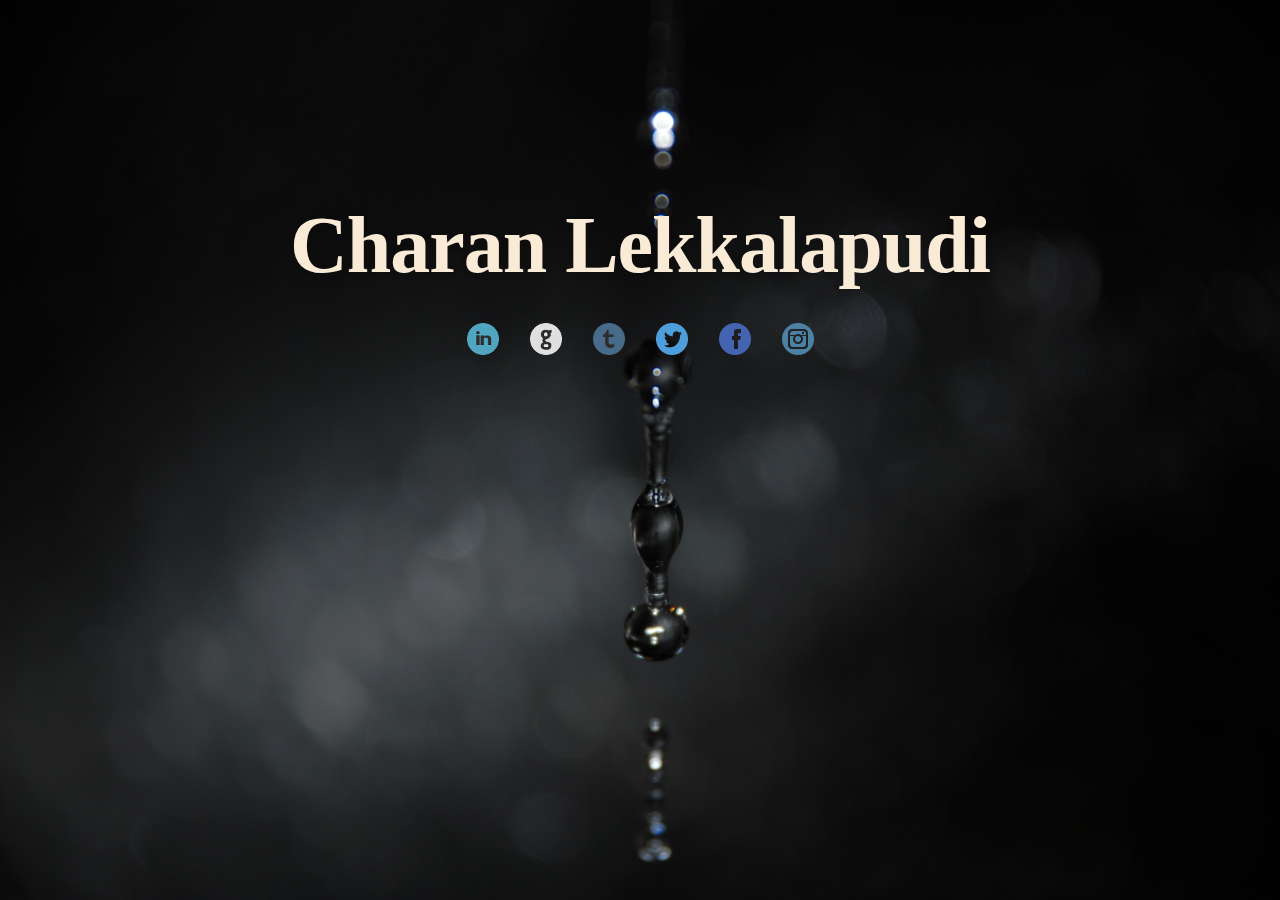
==== index.html @ 4970273f "Update the blog address" ====
<html>
    <head>
        <link href="styles/styles.css" type="text/css" rel="stylesheet" />
    </head>
    <body>
        <div id="name">
            <div>
                Charan Lekkalapudi
            </div>
            <div id="icons">

                <span>
                    <a href="https://www.linkedin.com/in/charanlekkalapudi">
                        <img src="images/linkedin.png" />
                    </a>
                </span>
                <span>
                    <a href="https://www.github.com/trolling42">
                        <img src="images/github.png" />
                    </a>
                </span>

                <span>
                    <a href="http://blog.trolling42.me">
                        <img src="images/tumblr.png" />
                    </a>
                </span>
                <span>
                    <a href="https://www.twitter.com/trolling42">
                        <img src="images/twitter.png" />
                    </a>
                </span>
                <span>
                    <a href="https://www.facebook.com/charanlekkalapudi">
                        <img src="images/facebook.png" />
                    </a>
                </span>
                <span>
                    <a href="https://instagram.com/charanlekkalapudi">
                        <img src="images/instagram.png" />
                    </a>
                </span>
            </div>
        </div>
    </body>
</html>
---- styles/styles.css ----
body {
  background: url(../images/drop.jpg) no-repeat center center fixed;
  -webkit-background-size: cover;
  -moz-background-size: cover;
  -o-background-size: cover;
  background-size: cover;
}

#name {
    font-family: "Open Sans" sans-serif;
    text-align: center;
    font-size: 5rem;
    font-weight: 700;
    margin-top: 200px;
    color: antiquewhite;
    text-shadow: 0 1px 6px rgba(0,0,0,.1);
    letter-spacing: -1px;
}

span {
    margin: 10px;
    font-size: 3rem;
}

a {
    color: transparent;
}

a:visited {
    color: inherit;
}

#icons {
    margin-top: 20px;
    font-size: 4rem;
}
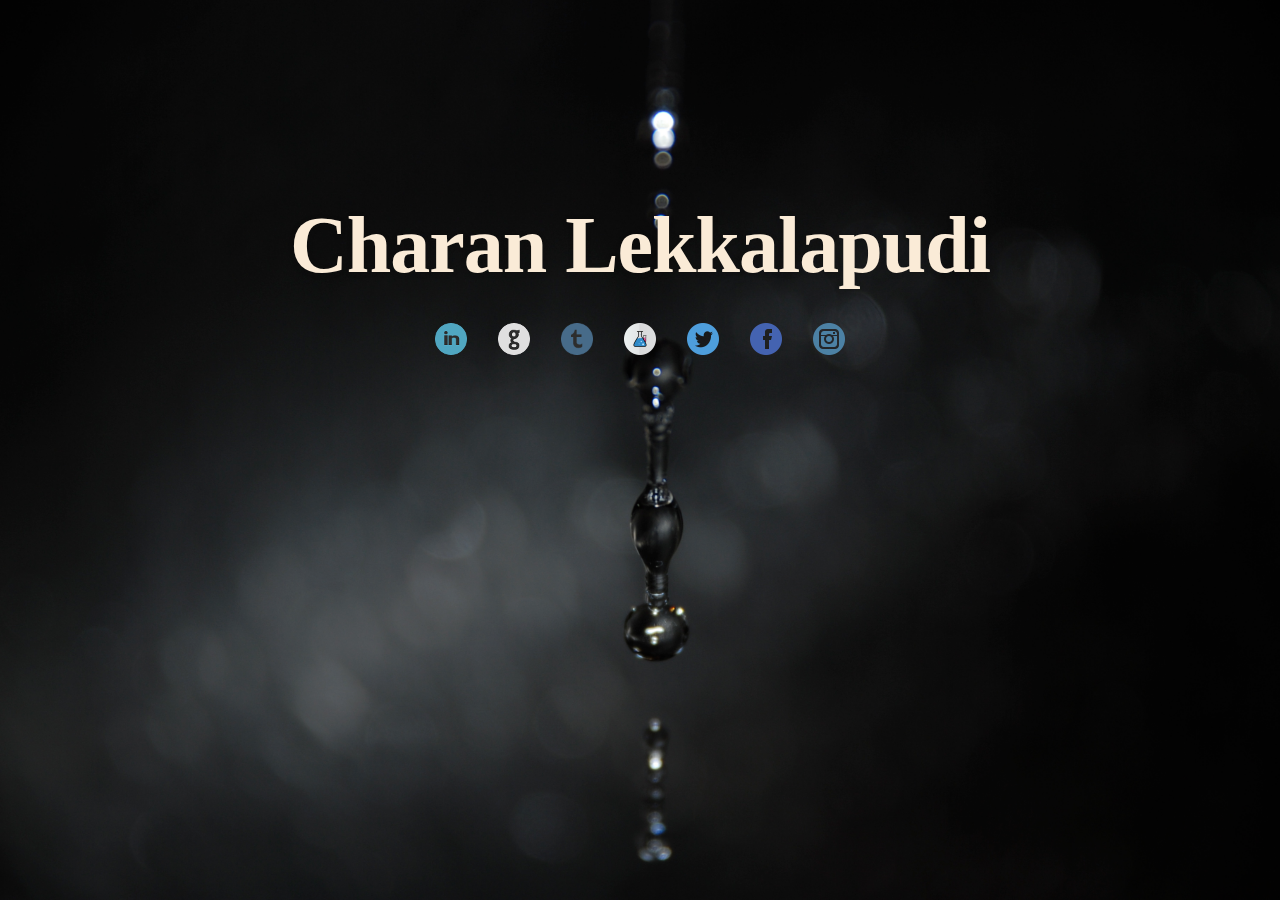
==== commit a2558f29: "Adding the experiments page" ====
--- a/index.html
+++ b/index.html
@@ -26,6 +26,11 @@
                     </a>
                 </span>
                 <span>
+                    <a href="experiments.html">
+                        <img src="images/lab.png" />
+                    </a>
+                </span>
+                <span>
                     <a href="https://www.twitter.com/trolling42">
                         <img src="images/twitter.png" />
                     </a>
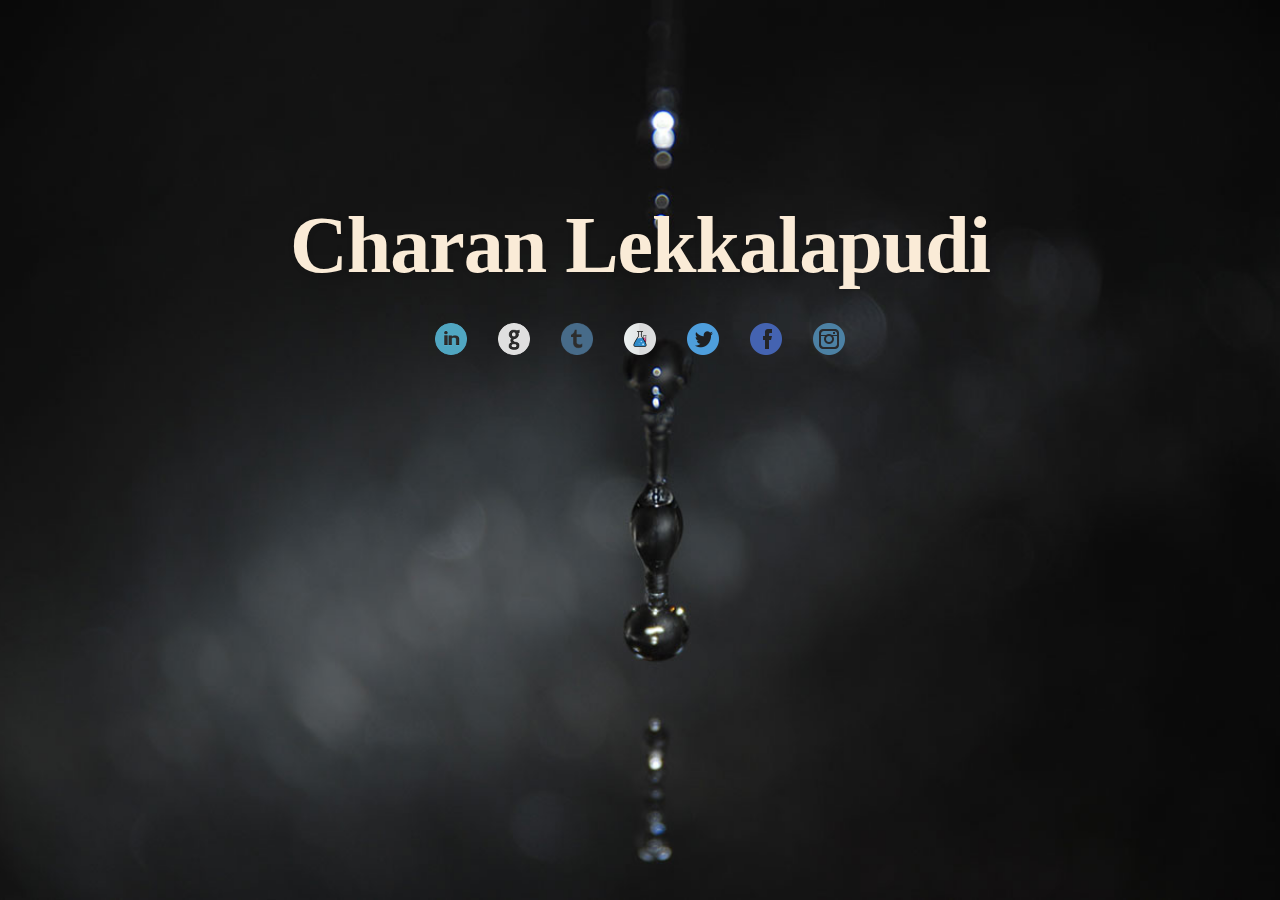
==== commit 05460f1e: "Get rid of the ugly underlines" ====
--- a/index.html
+++ b/index.html
@@ -3,12 +3,11 @@
         <link href="styles/styles.css" type="text/css" rel="stylesheet" />
     </head>
     <body>
-        <div id="name">
+        <div id="name" class="name">
             <div>
                 Charan Lekkalapudi
             </div>
-            <div id="icons">
-
+            <div id="icons" class="icons">
                 <span>
                     <a href="https://www.linkedin.com/in/charanlekkalapudi">
                         <img src="images/linkedin.png" />
--- a/styles/styles.css
+++ b/styles/styles.css
@@ -6,7 +6,7 @@
   background-size: cover;
 }
 
-#name {
+.name {
     font-family: "Open Sans" sans-serif;
     text-align: center;
     font-size: 5rem;
@@ -27,10 +27,10 @@
 }
 
 a:visited {
-    color: inherit;
+    color: transparent;
 }
 
-#icons {
+.icons {
     margin-top: 20px;
     font-size: 4rem;
 }
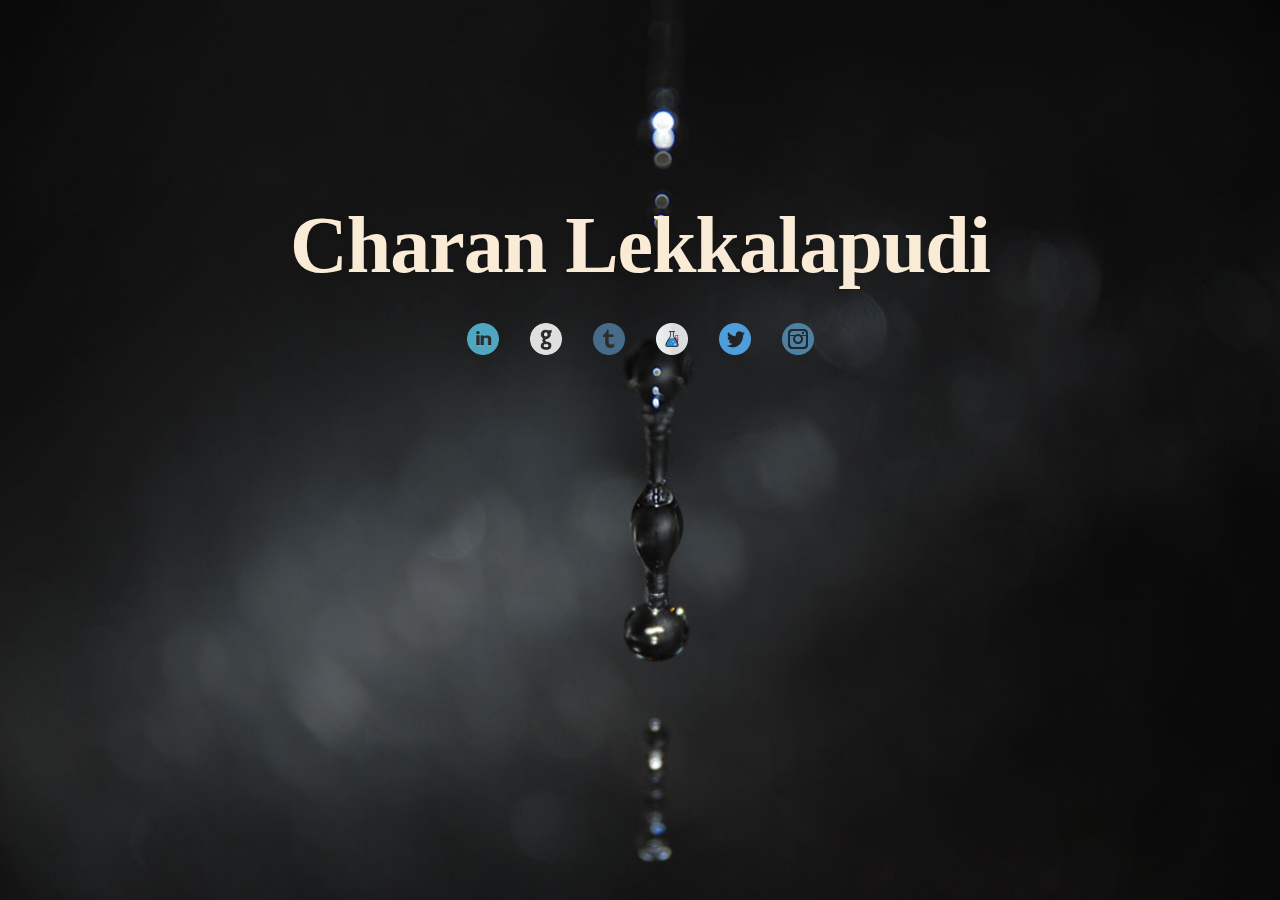
==== commit c75dbb40: "Removing facebook" ====
--- a/index.html
+++ b/index.html
@@ -1,6 +1,7 @@
 <html>
     <head>
         <link href="styles/styles.css" type="text/css" rel="stylesheet" />
+        <link href="images/favicon.ico" rel="icon" type="image/x-icon" />
     </head>
     <body>
         <div id="name" class="name">
@@ -35,11 +36,6 @@
                     </a>
                 </span>
                 <span>
-                    <a href="https://www.facebook.com/charanlekkalapudi">
-                        <img src="images/facebook.png" />
-                    </a>
-                </span>
-                <span>
                     <a href="https://instagram.com/charanlekkalapudi">
                         <img src="images/instagram.png" />
                     </a>
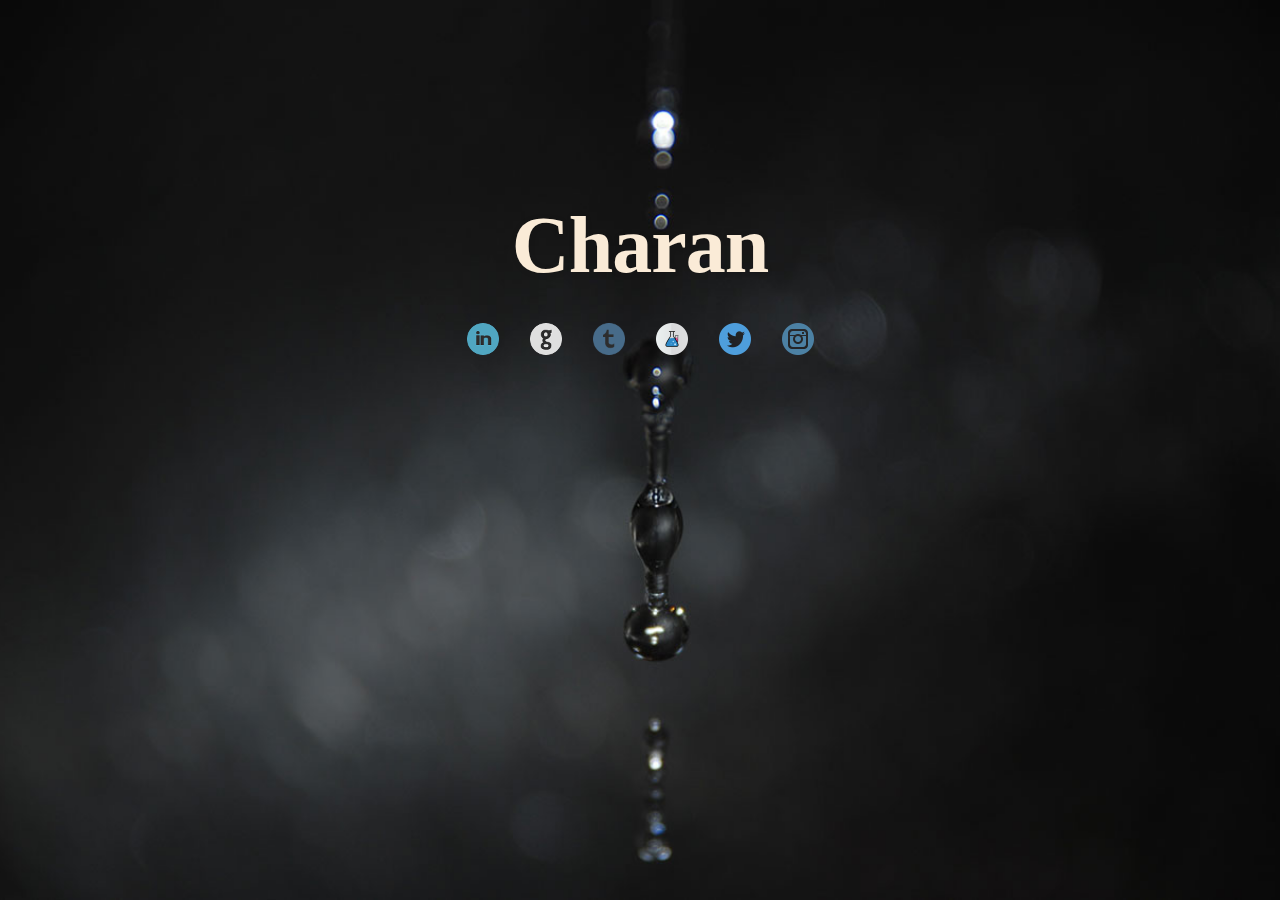
==== commit eaa35a86: "Update index.html" ====
--- a/index.html
+++ b/index.html
@@ -6,22 +6,22 @@
     <body>
         <div id="name" class="name">
             <div>
-                Charan Lekkalapudi
+                Charan
             </div>
             <div id="icons" class="icons">
                 <span>
-                    <a href="https://www.linkedin.com/in/charanlekkalapudi">
+                    <a href="#">
                         <img src="images/linkedin.png" />
                     </a>
                 </span>
                 <span>
-                    <a href="https://www.github.com/trolling42">
+                    <a href="#">
                         <img src="images/github.png" />
                     </a>
                 </span>
 
                 <span>
-                    <a href="http://blog.trolling42.me">
+                    <a href="#">
                         <img src="images/tumblr.png" />
                     </a>
                 </span>
@@ -31,16 +31,26 @@
                     </a>
                 </span>
                 <span>
-                    <a href="https://www.twitter.com/trolling42">
+                    <a href="#">
                         <img src="images/twitter.png" />
                     </a>
                 </span>
                 <span>
-                    <a href="https://instagram.com/charanlekkalapudi">
+                    <a href="#">
                         <img src="images/instagram.png" />
                     </a>
                 </span>
             </div>
         </div>
+<script>
+  (function(i,s,o,g,r,a,m){i['GoogleAnalyticsObject']=r;i[r]=i[r]||function(){
+  (i[r].q=i[r].q||[]).push(arguments)},i[r].l=1*new Date();a=s.createElement(o),
+  m=s.getElementsByTagName(o)[0];a.async=1;a.src=g;m.parentNode.insertBefore(a,m)
+  })(window,document,'script','//www.google-analytics.com/analytics.js','ga');
+
+  ga('create', 'UA-38880105-1', 'auto');
+  ga('send', 'pageview');
+
+</script>
     </body>
 </html>
